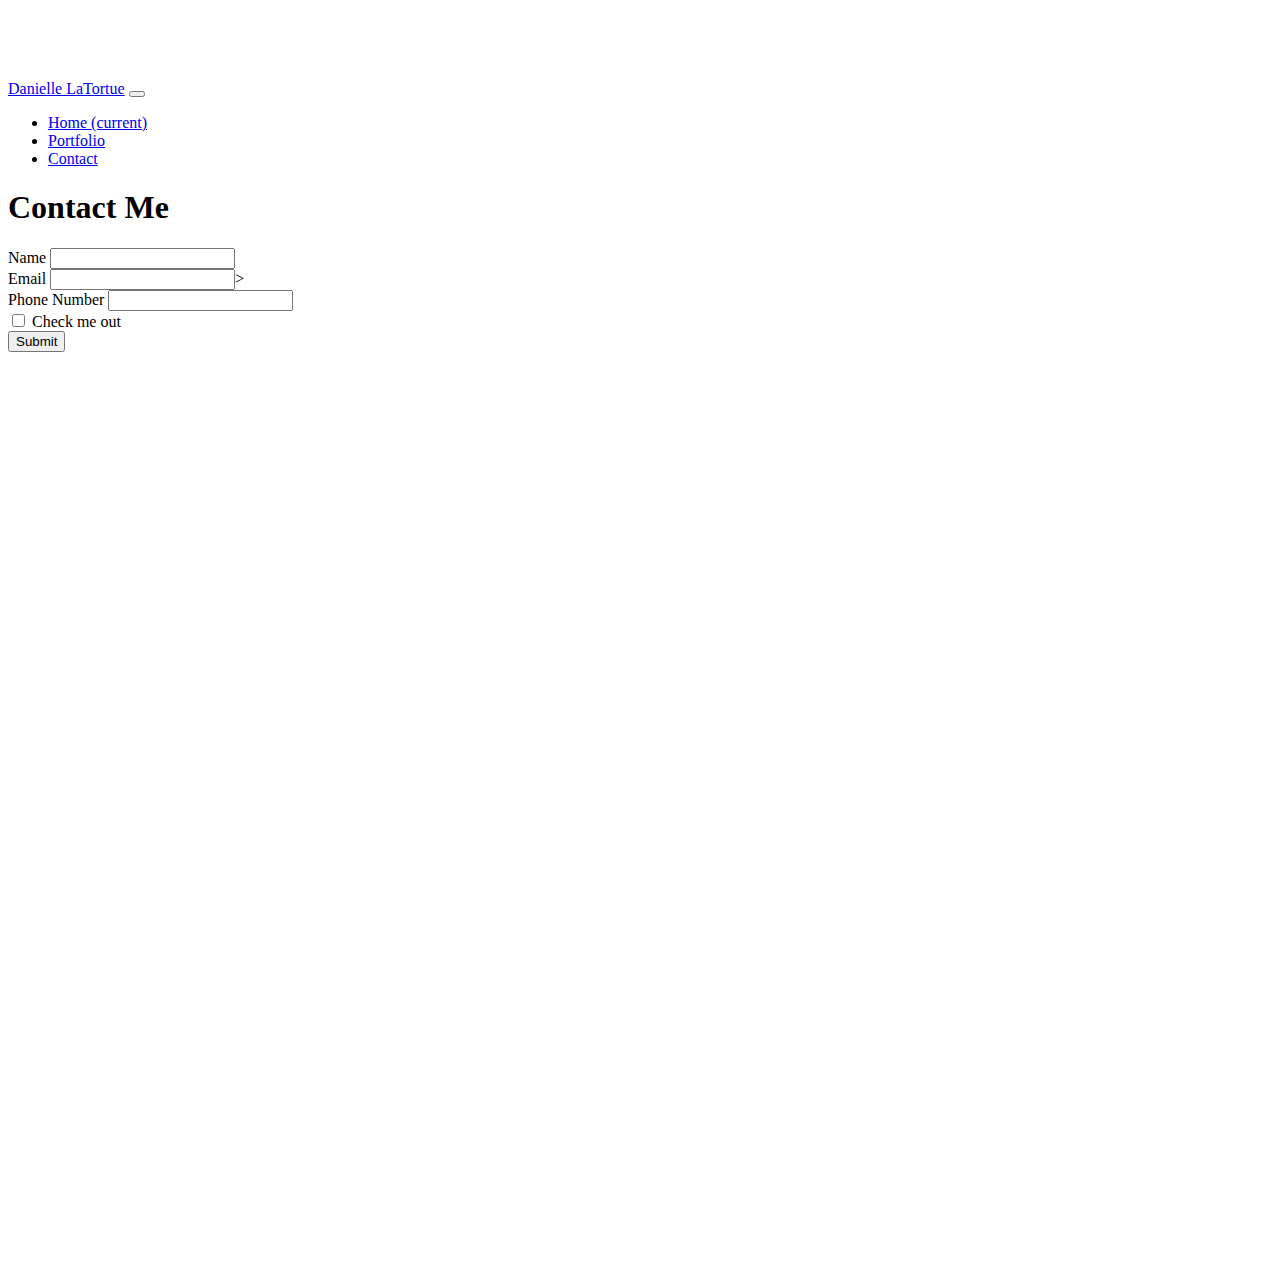
==== contact.html @ 80b284d7 "finished pages" ====
<!doctype html>
<html lang="en">

<head>
  <meta charset="utf-8">
  <meta name="viewport" content="width=device-width, initial-scale=1, shrink-to-fit=no">
  <meta name="description" content="">
  <title>Danielle LaTortue</title>

  <!-- Bootstrap core CSS -->
  <link rel="stylesheet" href="https://cdn.jsdelivr.net/npm/bootstrap@4.5.3/dist/css/bootstrap.min.css" integrity="sha384-TX8t27EcRE3e/ihU7zmQxVncDAy5uIKz4rEkgIXeMed4M0jlfIDPvg6uqKI2xXr2" crossorigin="anonymous">

  <!-- Favicons -->
  <meta name="theme-color" content="#563d7c">

  <!-- Custom styles for this template -->
  <link href="./style.css" rel="stylesheet">
</head>

<body>
  <nav class="navbar navbar-expand-md navbar-dark fixed-top bg-dark">
    <a class="navbar-brand" href="./index.html">Danielle LaTortue</a>
    <button class="navbar-toggler" type="button" data-toggle="collapse" data-target="#navbarCollapse"
      aria-controls="navbarCollapse" aria-expanded="false" aria-label="Toggle navigation">
      <span class="navbar-toggler-icon"></span>
    </button>
    <div class="collapse navbar-collapse" id="navbarCollapse">
        <ul class="navbar-nav mr-auto">
            <li class="nav-item active">
              <a class="nav-link" href="./index.html">Home <span class="sr-only">(current)</span></a>
            </li>
            <li class="nav-item">
              <a class="nav-link" href="./portfolio.html">Portfolio</a>
            </li>
            <li class="nav-item">
              <a class="nav-link" href="./contact.html">Contact</a>
            </li>
          </ul>
    </div>
  </nav>

  <main role="main" class="container">
    <div class="jumbotron">
      <h1>Contact Me</h1>
    </div>
    <form>
        <div class="form-group">
          <label for="exampleInputEmail1">Name</label>
          <input type="email" class="form-control" id="exampleInputName">
        </div>
        <div class="form-group">
          <label for="exampleInputEmail">Email</label>
          <input type="password" class="form-control" id="exampleInputEmail1" aria-describedby="emailHelp">>
        </div>
        <div class="form-group">
            <label for="exampleInputPhoneNumber">Phone Number</label>
            <input type="password" class="form-control" id="exampleInputPhoneNumber">
          </div>
        <div class="form-group form-check">
          <input type="checkbox" class="form-check-input" id="exampleCheck1">
          <label class="form-check-label" for="exampleCheck1">Check me out</label>
        </div>
        <button type="submit" class="btn btn-primary">Submit</button>
      </form> 
  </main>
  <script src="https://code.jquery.com/jquery-3.5.1.slim.min.js"
    integrity="sha384-DfXdz2htPH0lsSSs5nCTpuj/zy4C+OGpamoFVy38MVBnE+IbbVYUew+OrCXaRkfj" crossorigin="anonymous">
  </script>
  <script>
    window.jQuery || document.write('<script src="/docs/4.5/assets/js/vendor/jquery.slim.min.js"><\/script>')
  </script>
 <script src="https://code.jquery.com/jquery-3.5.1.slim.min.js" integrity="sha384-DfXdz2htPH0lsSSs5nCTpuj/zy4C+OGpamoFVy38MVBnE+IbbVYUew+OrCXaRkfj" crossorigin="anonymous"></script>
 <script src="https://cdn.jsdelivr.net/npm/bootstrap@4.5.3/dist/js/bootstrap.bundle.min.js" integrity="sha384-ho+j7jyWK8fNQe+A12Hb8AhRq26LrZ/JpcUGGOn+Y7RsweNrtN/tE3MoK7ZeZDyx" crossorigin="anonymous"></script>
</body>

</html>
---- style.css ----
body {
    min-height: 75rem;
    padding-top: 4.5rem;
  }
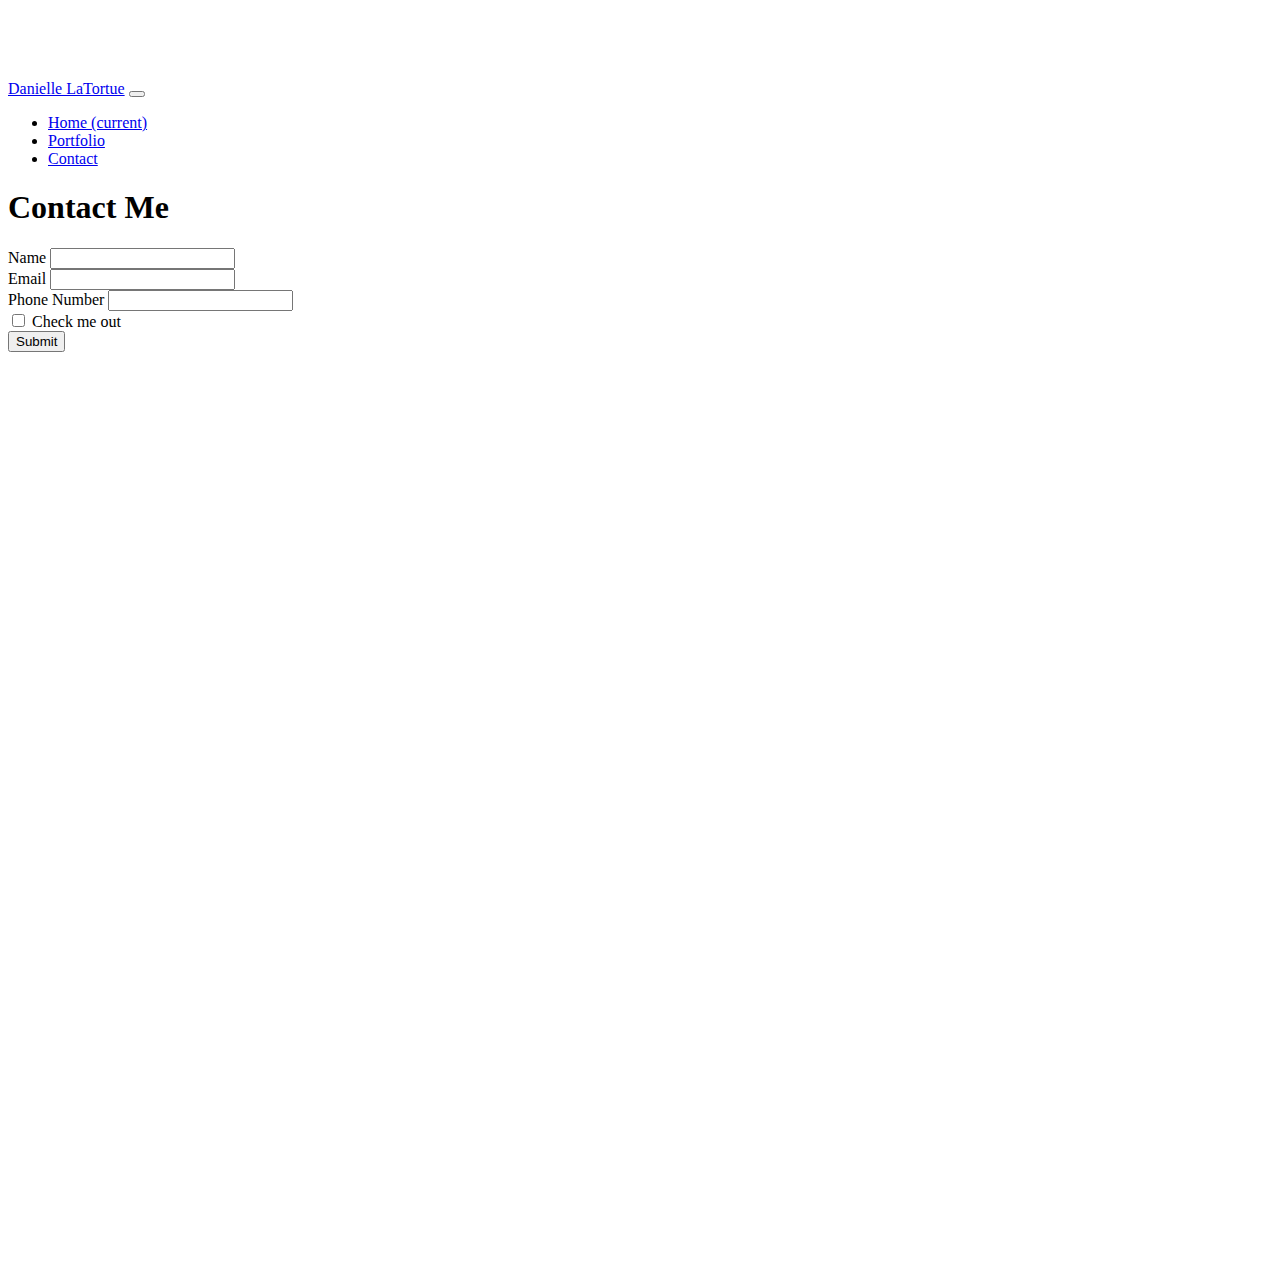
==== commit c0319cb9: "reloading changes" ====
--- a/contact.html
+++ b/contact.html
@@ -50,7 +50,7 @@
         </div>
         <div class="form-group">
           <label for="exampleInputEmail">Email</label>
-          <input type="password" class="form-control" id="exampleInputEmail1" aria-describedby="emailHelp">>
+          <input type="password" class="form-control" id="exampleInputEmail1" aria-describedby="emailHelp">
         </div>
         <div class="form-group">
             <label for="exampleInputPhoneNumber">Phone Number</label>
--- a/style.css
+++ b/style.css
@@ -1,5 +1,6 @@
 body {
     min-height: 75rem;
     padding-top: 4.5rem;
-  }
-  +    margin-right: auto;
+}
+
